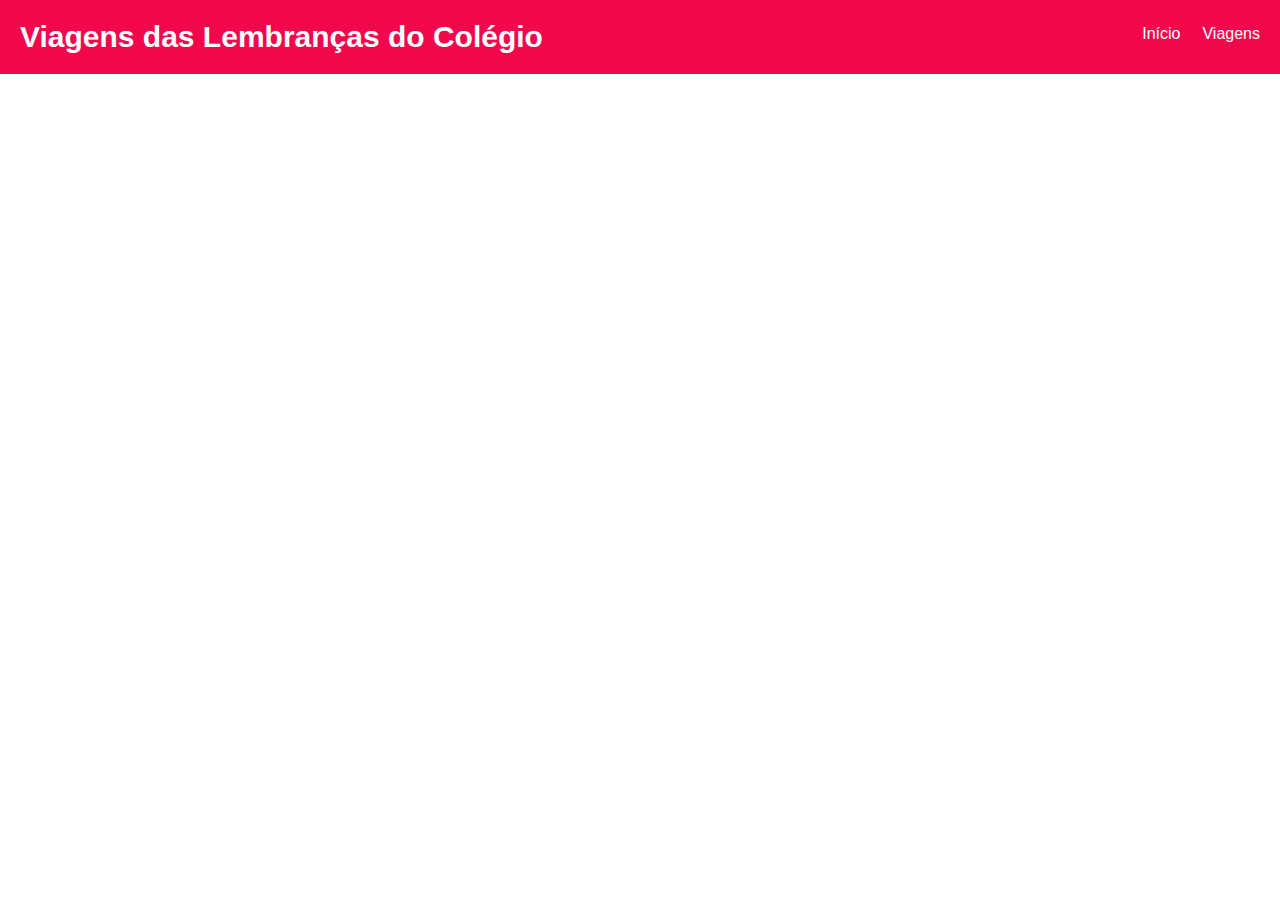
==== lembranças.html @ 63358805 "bzsfbzdvb" ====
<!DOCTYPE html>
<html lang="en">
<head>
    <meta charset="UTF-8">
    <meta name="viewport" content="width=device-width, initial-scale=1.0">
            <title>Viagens das Lembranças</title>
            <link rel="stylesheet" href="viagens.css">
            <script src="viagens.js"></script>
        </head>
        <body>
            <div class="header">
                    <div class="logo">Viagens das Lembranças do Colégio</div>
                    <ul class="menu">
                      <li><a href="https://victorpreto044.github.io/prog1-turma3-D/">Início</a></li>
                      <li><a href="#">Viagens</a></li>
                    </ul>
                  </div>
            <div class="container">
---- viagens.css ----
* {
    margin: 0;
    padding: 0;
    box-sizing: border-box;
}

.container {
    width: 80%;
    margin: auto;
    font-family: Arial, sans-serif;
}

h1 {
    text-align: center;
    color: #f1062d;
    margin-top: 19px;
    margin-bottom: 11px;
}

p {
    text-align: justify;
    color: #655959;
    margin-bottom: 11px;
}

.card {
    display: flex;
    align-items: center;
    margin-bottom: 19px;
    border: 2px solid #2809ef;
    border-radius: 11px;
}

img {
    width: 400px;
    height: 260px;
    object-fit: cover;
    border-top-left-radius: 11px;
    border-bottom-left-radius: 11px;
}

.card-content {
    padding: 11px;
}

h2 {
    color: #0da3e8;
    margin-bottom: 6px;
}

ul {
    list-style-type: none;
}

li {
    color: #393131;
    margin-bottom: 6px;
}

button {
    display: inline-block;
    padding: 10px 30px;
    background-color: #d41010;
    color: #FFFFFF;
    text-decoration: none;
    border: none;
}

.recipe {
    width: 80%;
    margin: auto;
}

.hidden {
    display: none;
}

label {
    display: block;
    margin-bottom: 6px;
}

.header {
    display: flex;
    align-items: center;
    justify-content: space-between;
    padding: 20px;
    margin: 0px;
    font-family: Arial, sans-serif;
    background-color: #f2074d;
  }
  .logo {
    font-size: 30px;
    font-weight: bold;
    color: white;
  }
  .menu {
    list-style: none;
    display: flex;
  }
  .menu li {
    margin-left: 22px;
  }
  .menu a {
    text-decoration: none;
    color: white;
  }
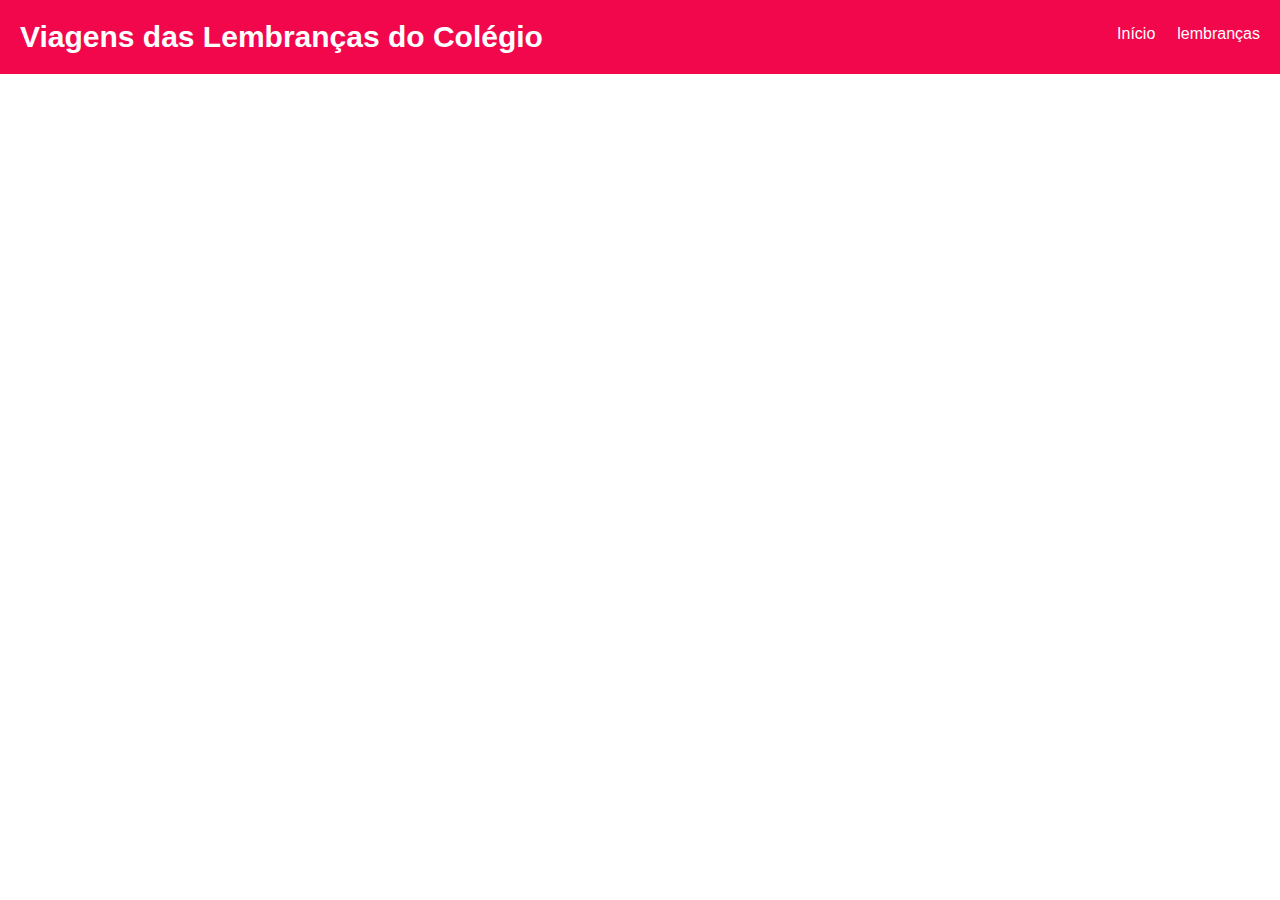
==== commit d2c34db6: "vbnxvcnxn" ====
--- a/lembranças.html
+++ b/lembranças.html
@@ -12,7 +12,7 @@
                     <div class="logo">Viagens das Lembranças do Colégio</div>
                     <ul class="menu">
                       <li><a href="https://victorpreto044.github.io/prog1-turma3-D/">Início</a></li>
-                      <li><a href="#">Viagens</a></li>
+                      <li><a href="#">lembranças</a></li>
                     </ul>
                   </div>
             <div class="container">
